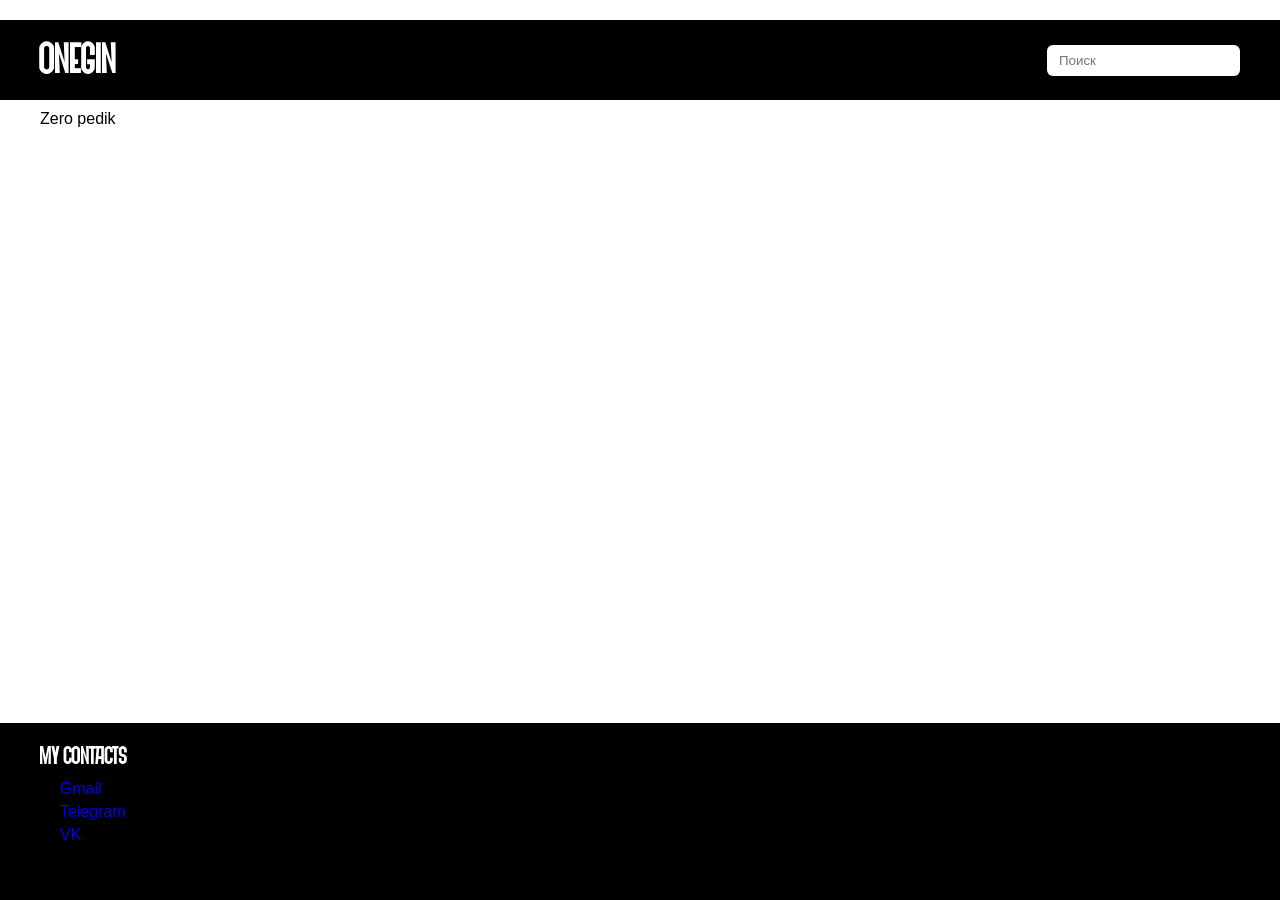
==== next_proj/np.html @ 062aaabd "Создал вторую страницу для активности ссылки My next project" ====
<!DOCTYPE html>
<html lang="ru">
    <head>
        <meta charset="UTF-8">
        <title>@by Onegin</title>
        <link rel="icon" href="img/atyan.svg"> 
        <link rel="stylesheet" href="../style.css">
        <meta http-equiv="X-UA-Compatible" content="IE=edge">
        <meta name="viewport" content="width=device-width, initial-scale=1.0">
        <meta name="format-detection" content="telephone=no">
        <meta name="format-detection" content="date=no">
        <meta name="format-detection" content="address=no">
        <meta name="format-detection" content="email=no">
        <meta name="description" content="">
    </head>

    <body>
        <div id="app">
            <header class="header">
                    <div class="header__wrap">

                        <a href="index.html" class="header__logo">
                            <h1 class="text_title">Onegin</h1>
                            <!--<img id="icon" src="img/atyan2.svg" alt="лого-домой">  -->
                        </a>
                        
                        <input type="text" placeholder="Поиск">

                    </div>
             </header>           

             <main class="main">
                <div class="wrapper">
                    
                    <p>Zero pedik</p>

                </div>
             </main>
        </div>

        <footer class="footer">
            <div class="wrapper">
                <div class="footer__content">
                    <h2 class="footer__title">My contacts</h2>
                    <ul class="ul_footer">
                        <li><a href="mailto:eovngeegniyn@gmail.com" target="_blank">Gmail</a></li>
                        <li><a href="tg://resolve?domain=eovngeegniyn" target="_blank">Telegram</a></li>
                        <li><a href="https://vk.com/eovngeegniyn" target="_blank">VK</a></li>
                    </ul>
                   
                </div>
            </div>
        </footer>

    </body>
</html>
---- style.css ----
@font-face {
    font-family: 'KonstFont'; 
    src: url('konstrukt/KONSTRUKT-Regular.otf') format('opentype');
}

@font-face {
    font-family: 'LuckyFont';
    src: url('luckyFortune/Lucky-Fortune-Lined.otf')
}

html, body {
    background-color: rgb(255, 255, 255);
    color: rgb(0, 0, 0);
    height: 100%;
    font-family: Arial;
}

body {
    display: flex;
    flex-direction: column;
    margin: 0;
}

#app {
    flex: 1;
}

#icon {
    width: 90px;
    border-radius: 300px;
    margin-top: 24px;
    margin-left: 5px;
}

img {
  width: 300px;
  border-radius: 20px;
  margin-top: 1px;
}

a {
    text-decoration: none;
}

ul{
    margin-top: 10px;
}

li {
    color: #000000;
    margin-bottom: 5px;
}

p {
    margin-top: 10px;
}

.wrapper {
    max-width: 1200px;
    margin: 0 auto;
    padding: 0 16px;
}

.header {
    background-color: #000;
    margin-top: 20px;
}

.header__wrap {
    max-width: 1200px;
    margin: 0 auto;
    padding: 0 20px;

    height: 80px;

    display: flex;
    justify-content: space-between;
    align-items: center;
}

.header__wrap input {
    padding: 8px 12px;
    border-radius: 6px;
    border: none;
}

.header__logo {
    text-decoration: none;
    color: #fff;
}

.text_title {
    font-size: 42px;
    font-family: 'KonstFont', sans-serif;
    margin: 0; /* ВАЖНО */
}

#second_text {
    color: #000000;
    font-family: 'KonstFont', sans-serif;
    font-size: 40px;
}

.footer {
    background-color: #000;
    color: #fff;
    padding: 40px 20px;
    margin: 0;
}

.footer__title {
    color: #ffffff;
    font-family: 'KonstFont', sans-serif;
    font-style: normal;
    margin-top: -20px;
}

.ul_footer {
    margin-top: -10px;
    margin-left: -20px;
}
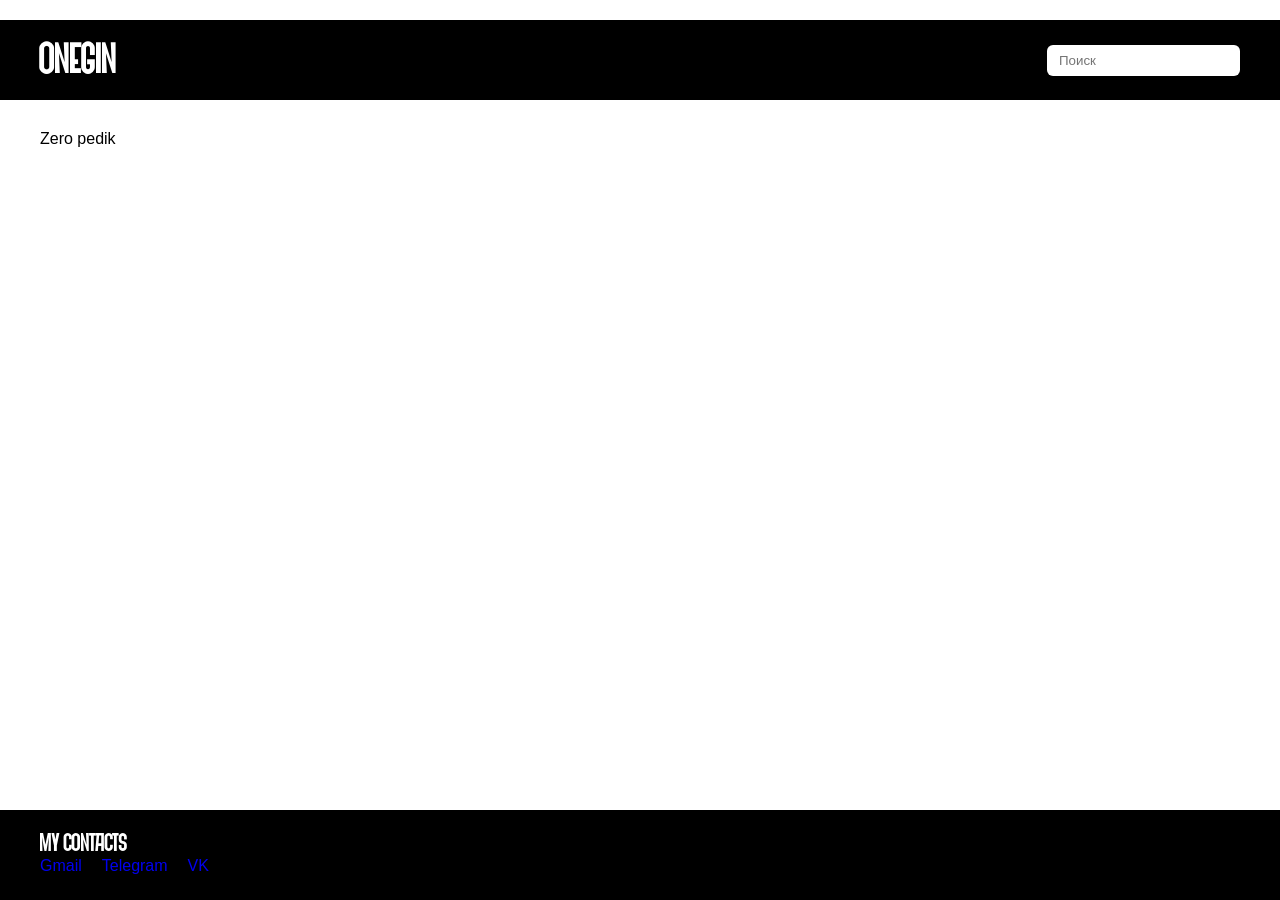
==== commit 6d69f843: "Update np.html" ====
--- a/next_proj/np.html
+++ b/next_proj/np.html
@@ -19,7 +19,7 @@
             <header class="header">
                     <div class="header__wrap">
 
-                        <a href="index.html" class="header__logo">
+                        <a href="../index.html" class="header__logo">
                             <h1 class="text_title">Onegin</h1>
                             <!--<img id="icon" src="img/atyan2.svg" alt="лого-домой">  -->
                         </a>
@@ -42,7 +42,7 @@
             <div class="wrapper">
                 <div class="footer__content">
                     <h2 class="footer__title">My contacts</h2>
-                    <ul class="ul_footer">
+                    <ul class="footer__list">
                         <li><a href="mailto:eovngeegniyn@gmail.com" target="_blank">Gmail</a></li>
                         <li><a href="tg://resolve?domain=eovngeegniyn" target="_blank">Telegram</a></li>
                         <li><a href="https://vk.com/eovngeegniyn" target="_blank">VK</a></li>
--- a/style.css
+++ b/style.css
@@ -58,7 +58,7 @@
 .wrapper {
     max-width: 1200px;
     margin: 0 auto;
-    padding: 0 16px;
+    padding: 20px 16px;
 }
 
 .header {
@@ -104,18 +104,36 @@
 .footer {
     background-color: #000;
     color: #fff;
-    padding: 40px 20px;
-    margin: 0;
+}
+
+.footer__wrap {
+    max-width: 1200px;
+    margin: 0 auto;
+    padding: 0 20px;
+}
+
+.footer__content {
+    flex-direction: row;
+    justify-content: space-between;
+    align-items: center;
 }
 
 .footer__title {
     color: #ffffff;
     font-family: 'KonstFont', sans-serif;
     font-style: normal;
-    margin-top: -20px;
+    margin: 0;
 }
 
-.ul_footer {
-    margin-top: -10px;
-    margin-left: -20px;
+.footer__list {
+    list-style: none;
+    padding: 0;
+    margin: 0;
+
+    display: flex;
+    gap: 20px;
+}
+
+.footer a:hover {
+    opacity: 1;
 }
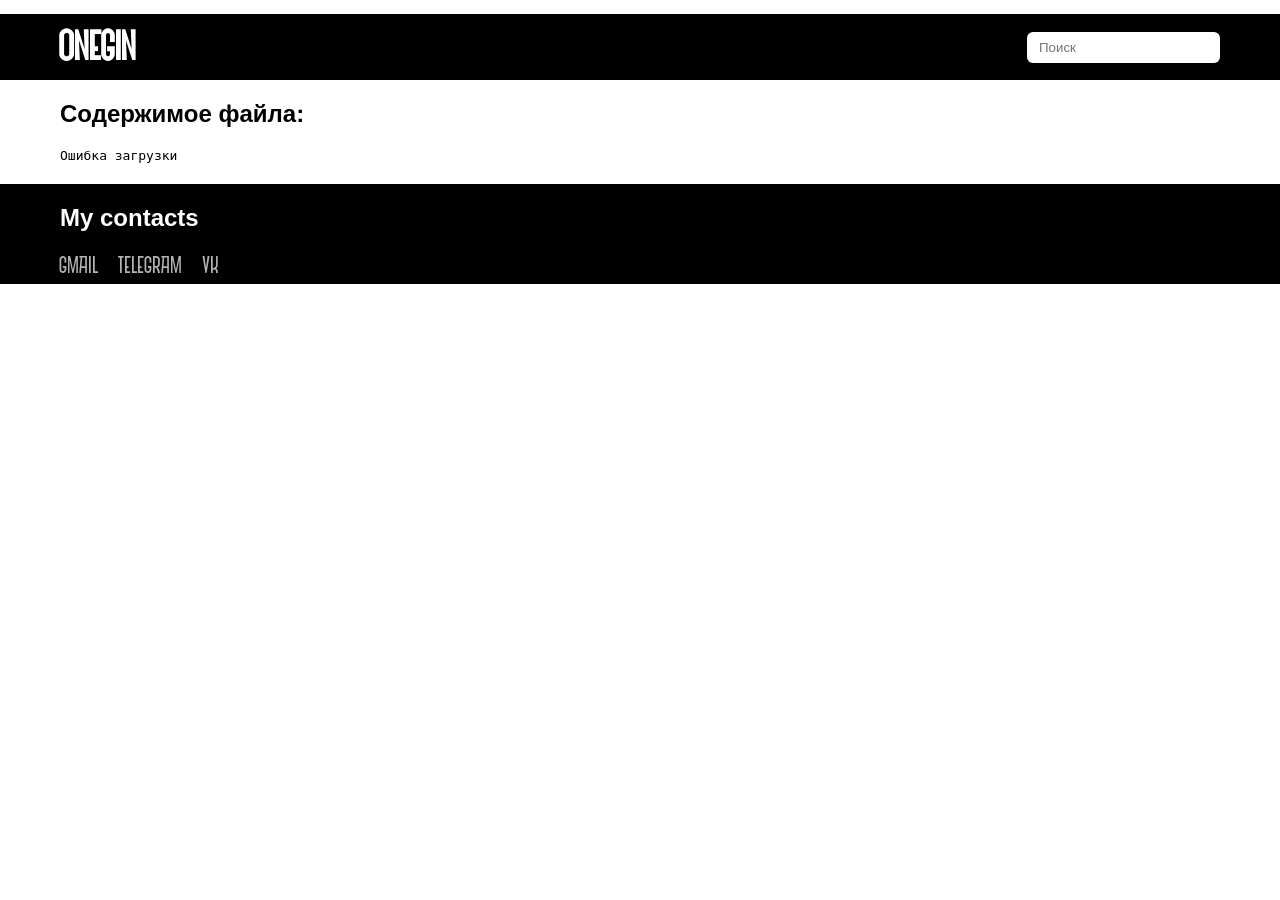
==== commit fd472229: "обновил код. сделал его более взрослее" ====
--- a/next_proj/np.html
+++ b/next_proj/np.html
@@ -17,7 +17,7 @@
     <body>
         <div id="app">
             <header class="header">
-                    <div class="header__wrap">
+                    <div class="container header__wrap">
 
                         <a href="../index.html" class="header__logo">
                             <h1 class="text_title">Onegin</h1>
@@ -30,18 +30,46 @@
              </header>           
 
              <main class="main">
-                <div class="wrapper">
+                <div class="container wrapper">
+
+                    <h2>Содержимое файла:</h2>
+                    <pre id="output">Загрузка...</pre>
                     
-                    <p>Zero pedik</p>
+                    <div id="output"></div>
+
+                    <script>
+                    fetch('main.php')
+                    .then(res => res.json())
+                    .then(data => {
+                        let html = '';
+
+                        data.forEach(match => {
+                        html += `
+                            <div style="margin-bottom:20px;">
+                            <b>${match[0]} vs ${match[1]}</b><br>
+                            Время: ${match[3]}<br>
+                            P1: ${match[4].P1} | X: ${match[4].X} | P2: ${match[4].P2}
+                            </div>
+                        `;
+                        });
+
+                        document.getElementById('output').innerHTML = html;
+                    })
+                    .catch(err => {
+                        document.getElementById('output').textContent = "Ошибка загрузки";
+                        console.error("Ошибка:", err);
+                    });
+                    </script>
 
                 </div>
              </main>
         </div>
 
         <footer class="footer">
-            <div class="wrapper">
-                <div class="footer__content">
-                    <h2 class="footer__title">My contacts</h2>
+            <div class="footer__wrap">
+                <div class="container footer__wrap">
+                    
+                    <h2 class="footer__content">My contacts</h2>
                     <ul class="footer__list">
                         <li><a href="mailto:eovngeegniyn@gmail.com" target="_blank">Gmail</a></li>
                         <li><a href="tg://resolve?domain=eovngeegniyn" target="_blank">Telegram</a></li>
--- a/style.css
+++ b/style.css
@@ -1,18 +1,20 @@
 @font-face {
     font-family: 'KonstFont'; 
     src: url('konstrukt/KONSTRUKT-Regular.otf') format('opentype');
+    font-display: swap;
 }
 
 @font-face {
     font-family: 'LuckyFont';
-    src: url('luckyFortune/Lucky-Fortune-Lined.otf')
+    src: url('luckyFortune/Lucky-Fortune-Lined.otf');
+    font-display: swap;
 }
 
 html, body {
     background-color: rgb(255, 255, 255);
     color: rgb(0, 0, 0);
     height: 100%;
-    font-family: Arial;
+    font-family: Arial, sans-serif;
 }
 
 body {
@@ -21,25 +23,37 @@
     margin: 0;
 }
 
-#app {
+* {
+    box-sizing: border-box;
+}
+
+.app {
     flex: 1;
 }
 
-#icon {
-    width: 90px;
-    border-radius: 300px;
-    margin-top: 24px;
-    margin-left: 5px;
+.main__list {
+    color: #000000;
+    font-family: 'KonstFont', sans-serif;
+    font-size: 28px;
+}
+
+
+.main__link {
+    color: #000;
+    font-family: 'KonstFont', sans-serif;
+    font-size: 28px;
 }
 
 img {
-  width: 300px;
-  border-radius: 20px;
-  margin-top: 1px;
+    max-width: 50%;
+    height: auto;
+
+    border-radius: 20px;
+    margin-top: 10px;
 }
 
 a {
-    text-decoration: none;
+    text-decoration: none;   
 }
 
 ul{
@@ -51,28 +65,31 @@
     margin-bottom: 5px;
 }
 
+main a {
+    color: #000;
+}
+
+.footer a {
+    color: #fff;
+}
+
 p {
     margin-top: 10px;
 }
 
-.wrapper {
+.container {
     max-width: 1200px;
     margin: 0 auto;
-    padding: 20px 16px;
+    padding: 0 20px;
 }
 
 .header {
     background-color: #000;
-    margin-top: 20px;
+    margin-top: 14px;
 }
 
 .header__wrap {
-    max-width: 1200px;
-    margin: 0 auto;
-    padding: 0 20px;
-
-    height: 80px;
-
+    height: 66px;
     display: flex;
     justify-content: space-between;
     align-items: center;
@@ -87,6 +104,9 @@
 .header__logo {
     text-decoration: none;
     color: #fff;
+    font-family: 'KonstFont', sans-serif;
+    font-size: 28px;
+
 }
 
 .text_title {
@@ -95,43 +115,46 @@
     margin: 0; /* ВАЖНО */
 }
 
-#second_text {
+.main__desccription {
     color: #000000;
     font-family: 'KonstFont', sans-serif;
-    font-size: 40px;
+    font-size:32px;
 }
 
 .footer {
     background-color: #000;
     color: #fff;
-}
-
-.footer__wrap {
-    max-width: 1200px;
-    margin: 0 auto;
-    padding: 0 20px;
+    margin-top: 8px;
 }
 
 .footer__content {
-    flex-direction: row;
-    justify-content: space-between;
-    align-items: center;
+    display: flex;
+    flex-direction: column; 
+    align-items: flex-start;
+    gap: 8px;
 }
 
 .footer__title {
-    color: #ffffff;
     font-family: 'KonstFont', sans-serif;
     font-style: normal;
+    font-size: 28px;
     margin: 0;
+    padding: 8px 0 0 0;
 }
 
 .footer__list {
+    font-family: 'KonstFont', sans-serif;
+    font-size: 24px;
     list-style: none;
     padding: 0;
     margin: 0;
-
     display: flex;
     gap: 20px;
+}
+
+.footer a {
+    opacity: 0.7;
+    transition: opacity 0.2s ease;
 }
 
 .footer a:hover {
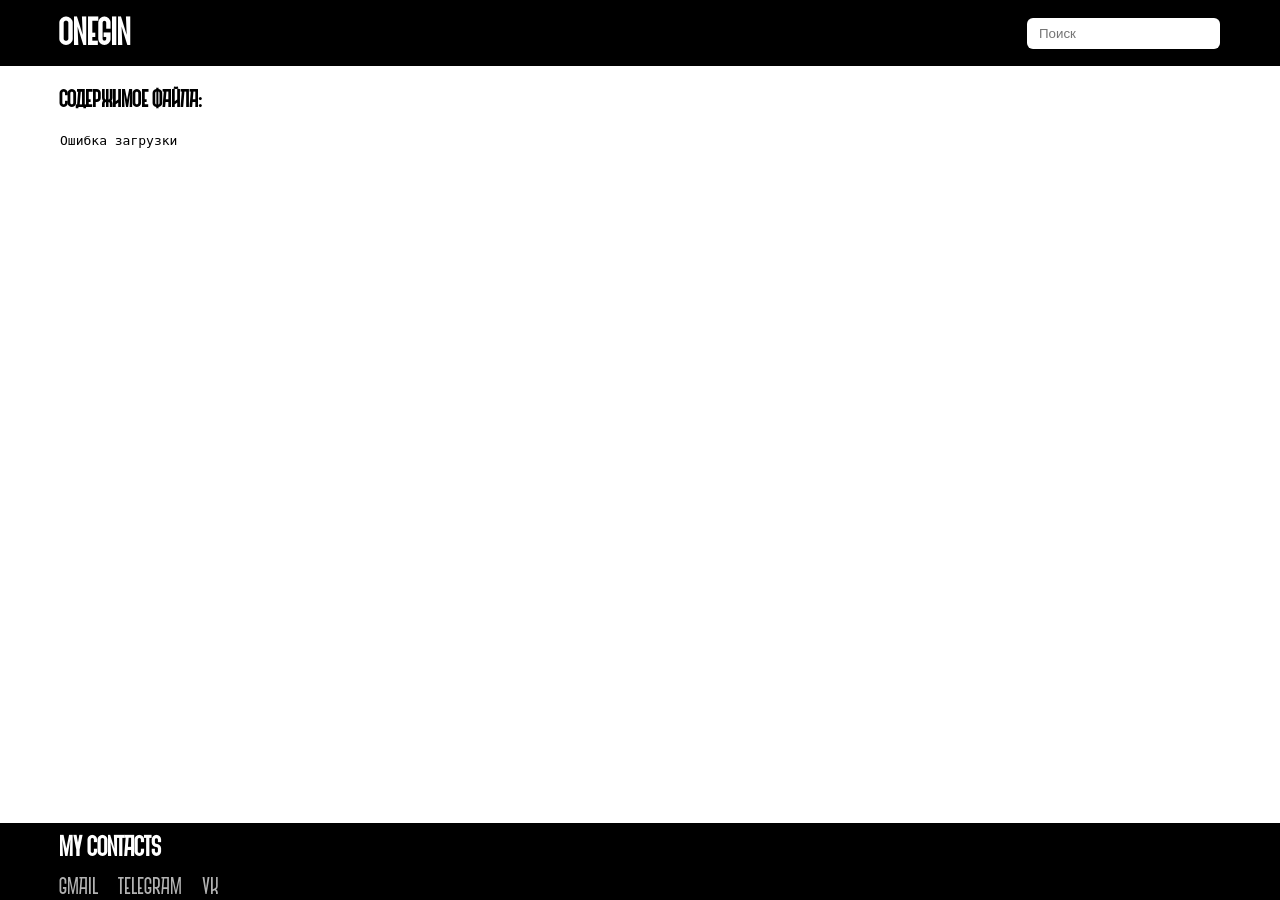
==== commit 0ff2145b: "подаботал архитектуру кода. улучшил кнопку main_cta" ====
--- a/next_proj/np.html
+++ b/next_proj/np.html
@@ -15,22 +15,24 @@
     </head>
 
     <body>
-        <div id="app">
+       <div class="app">
             <header class="header">
-                    <div class="container header__wrap">
-
-                        <a href="../index.html" class="header__logo">
-                            <h1 class="text_title">Onegin</h1>
-                            <!--<img id="icon" src="img/atyan2.svg" alt="лого-домой">  -->
-                        </a>
-                        
-                        <input type="text" placeholder="Поиск">
-
+                    <div class="container">
+                        <div class="header__wrap">
+                            <h1 class="header__title">
+                                <a href="../index.html" class="header__logo">Onegin</a>
+                            </h1>
+                            
+                            <form class="header__search">
+                                <input type="text" placeholder="Поиск" aria-label="Поиск">
+                            </form>
+                    
+                        </div>
                     </div>
              </header>           
 
              <main class="main">
-                <div class="container wrapper">
+                <div class="container">
 
                     <h2>Содержимое файла:</h2>
                     <pre id="output">Загрузка...</pre>
@@ -65,17 +67,18 @@
              </main>
         </div>
 
-        <footer class="footer">
-            <div class="footer__wrap">
-                <div class="container footer__wrap">
-                    
-                    <h2 class="footer__content">My contacts</h2>
-                    <ul class="footer__list">
-                        <li><a href="mailto:eovngeegniyn@gmail.com" target="_blank">Gmail</a></li>
-                        <li><a href="tg://resolve?domain=eovngeegniyn" target="_blank">Telegram</a></li>
-                        <li><a href="https://vk.com/eovngeegniyn" target="_blank">VK</a></li>
-                    </ul>
-                   
+         <footer class="footer">
+            <div class="container">
+                <div class="footer__wrap">
+                    <div class="footer__content">
+                        <h2 class="footer__title">My contacts</h2>
+
+                        <ul class="footer__list">
+                            <li><a href="mailto:eovngeegniyn@gmail.com" target="_blank" rel="noopener noreferrer">Gmail</a></li>
+                            <li><a href="tg://resolve?domain=eovngeegniyn" target="_blank" rel="noopener noreferrer">Telegram</a></li>
+                            <li><a href="https://vk.com/eovngeegniyn" target="_blank" rel="noopener noreferrer">VK</a></li>
+                        </ul>
+                    </div>
                 </div>
             </div>
         </footer>
--- a/style.css
+++ b/style.css
@@ -10,17 +10,25 @@
     font-display: swap;
 }
 
+@media (max-width: 600px) {
+    .main__cta {
+        width: 100%;
+        text-align: center;
+    }
+}
+
 html, body {
     background-color: rgb(255, 255, 255);
     color: rgb(0, 0, 0);
     height: 100%;
-    font-family: Arial, sans-serif;
 }
 
 body {
     display: flex;
     flex-direction: column;
     margin: 0;
+    font-family: 'KonstFont', Arial, sans-serif;
+
 }
 
 * {
@@ -31,21 +39,8 @@
     flex: 1;
 }
 
-.main__list {
-    color: #000000;
-    font-family: 'KonstFont', sans-serif;
-    font-size: 28px;
-}
-
-
-.main__link {
-    color: #000;
-    font-family: 'KonstFont', sans-serif;
-    font-size: 28px;
-}
-
 img {
-    max-width: 50%;
+    max-width: 100%;
     height: auto;
 
     border-radius: 20px;
@@ -58,15 +53,6 @@
 
 ul{
     margin-top: 10px;
-}
-
-li {
-    color: #000000;
-    margin-bottom: 5px;
-}
-
-main a {
-    color: #000;
 }
 
 .footer a {
@@ -85,7 +71,6 @@
 
 .header {
     background-color: #000;
-    margin-top: 14px;
 }
 
 .header__wrap {
@@ -99,26 +84,57 @@
     padding: 8px 12px;
     border-radius: 6px;
     border: none;
+    outline: none;
 }
 
 .header__logo {
     text-decoration: none;
     color: #fff;
     font-family: 'KonstFont', sans-serif;
-    font-size: 28px;
+    font-size: 38px;
 
 }
 
-.text_title {
-    font-size: 42px;
-    font-family: 'KonstFont', sans-serif;
-    margin: 0; /* ВАЖНО */
+.main__title {
+    color: #000000;
+    font-size:32px;
 }
 
-.main__desccription {
+.main__list li{
     color: #000000;
-    font-family: 'KonstFont', sans-serif;
-    font-size:32px;
+    font-size: 28px;
+}
+
+
+.main__cta {
+    display: inline-block;
+    padding: 12px 20px;
+
+    background-color: #000;
+    color: #fff;
+
+    border-radius: 8px;
+    text-decoration: none;
+
+    font-weight: 500;
+    transition: 0.3s;
+
+    font-size: 20px;
+}
+
+.main__cta:hover {
+    transform: translateY(-2px);
+    box-shadow: 0 4px 12px #333;
+}
+
+.main__cta:active {
+    transform: translateY(0);
+    box-shadow: none;
+}
+
+.main__cta:focus {
+    outline: 2px solid #555;
+    outline-offset: 2px;
 }
 
 .footer {
@@ -131,7 +147,7 @@
     display: flex;
     flex-direction: column; 
     align-items: flex-start;
-    gap: 8px;
+    gap: 10px;
 }
 
 .footer__title {
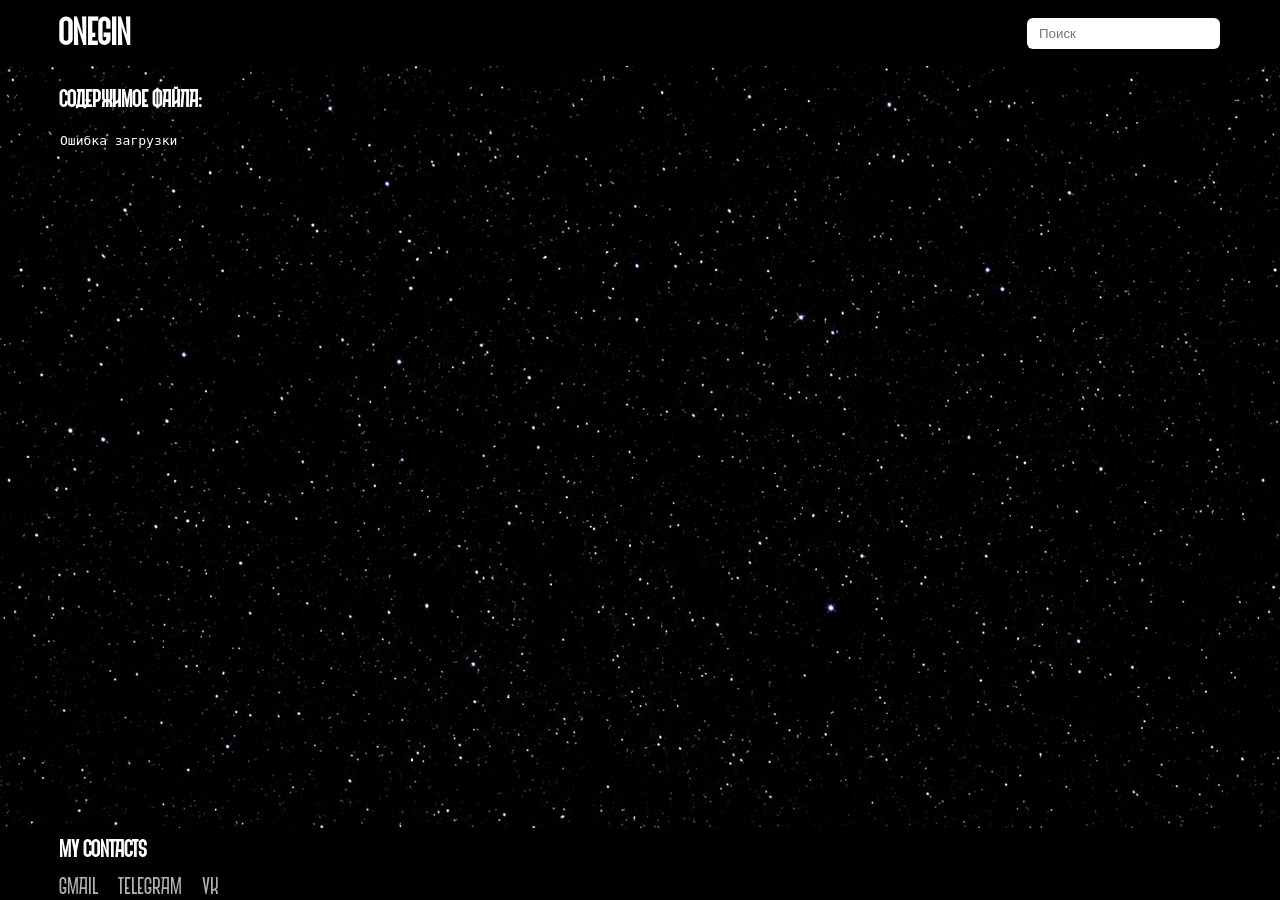
==== commit d4737ab6: "исправлены синтаксические ошибки. изменён дизайн" ====
--- a/next_proj/np.html
+++ b/next_proj/np.html
@@ -65,23 +65,23 @@
 
                 </div>
              </main>
-        </div>
 
-         <footer class="footer">
-            <div class="container">
-                <div class="footer__wrap">
-                    <div class="footer__content">
-                        <h2 class="footer__title">My contacts</h2>
+            <footer class="footer">
+                <div class="container">
+                    <div class="footer__wrap">
+                        <div class="footer__content">
+                            <h2 class="footer__title">My contacts</h2>
 
-                        <ul class="footer__list">
-                            <li><a href="mailto:eovngeegniyn@gmail.com" target="_blank" rel="noopener noreferrer">Gmail</a></li>
-                            <li><a href="tg://resolve?domain=eovngeegniyn" target="_blank" rel="noopener noreferrer">Telegram</a></li>
-                            <li><a href="https://vk.com/eovngeegniyn" target="_blank" rel="noopener noreferrer">VK</a></li>
-                        </ul>
+                            <ul class="footer__list">
+                                <li><a href="mailto:eovngeegniyn@gmail.com" target="_blank" rel="noopener noreferrer">Gmail</a></li>
+                                <li><a href="tg://resolve?domain=eovngeegniyn" target="_blank" rel="noopener noreferrer">Telegram</a></li>
+                                <li><a href="https://vk.com/eovngeegniyn" target="_blank" rel="noopener noreferrer">VK</a></li>
+                            </ul>
+                        </div>
                     </div>
                 </div>
-            </div>
-        </footer>
-
+            </footer>
+        </div>
+         
     </body>
 </html>
--- a/style.css
+++ b/style.css
@@ -12,6 +12,7 @@
 
 @media (max-width: 600px) {
     .main__cta {
+        display: block;
         width: 100%;
         text-align: center;
     }
@@ -19,7 +20,7 @@
 
 html, body {
     background-color: rgb(255, 255, 255);
-    color: rgb(0, 0, 0);
+    color: rgb(255, 255, 255);
     height: 100%;
 }
 
@@ -36,6 +37,13 @@
 }
 
 .app {
+    flex: 1;
+
+    display: flex;
+    flex-direction: column;
+}
+
+main {
     flex: 1;
 }
 
@@ -57,10 +65,6 @@
 
 .footer a {
     color: #fff;
-}
-
-p {
-    margin-top: 10px;
 }
 
 .container {
@@ -71,6 +75,7 @@
 
 .header {
     background-color: #000;
+    color: #fff
 }
 
 .header__wrap {
@@ -92,17 +97,55 @@
     color: #fff;
     font-family: 'KonstFont', sans-serif;
     font-size: 38px;
-
+}
+
+.header__menu-link {
+    font-family: 'KonstFont', sans-serif;
+    font-size: 24px;
+    list-style: none;
+    padding: 0;
+    margin: 0;
+    display: flex;
+    gap: 20px;
+    color: #fff;
+}
+
+.header__menu-wrap {
+    opacity: 0.7;
+    transition: opacity 0.2s ease;
+}
+
+.header__menu-wrap:hover {
+    opacity: 1;
+}
+
+.products__cta {
+    display: inline-block;
+    padding: 12px 20px;
+
+    background-color: #000;
+    color: #fff;
+
+    border-radius: 8px;
+    text-decoration: none;
+
+    font-weight: 500;
+    transition: 0.3s;
+
+    font-size: 24px;
+}
+
+.main {
+    padding-bottom: 8px;
+    background-image: url('img/starwars_bg.jpg');
 }
 
 .main__title {
-    color: #000000;
     font-size:32px;
 }
 
-.main__list li{
-    color: #000000;
-    font-size: 28px;
+.main_item{
+    font-size: 24px;
 }
 
 
@@ -119,7 +162,7 @@
     font-weight: 500;
     transition: 0.3s;
 
-    font-size: 20px;
+    font-size: 24px;
 }
 
 .main__cta:hover {
@@ -140,7 +183,6 @@
 .footer {
     background-color: #000;
     color: #fff;
-    margin-top: 8px;
 }
 
 .footer__content {
@@ -153,7 +195,7 @@
 .footer__title {
     font-family: 'KonstFont', sans-serif;
     font-style: normal;
-    font-size: 28px;
+    font-size: 24px;
     margin: 0;
     padding: 8px 0 0 0;
 }
